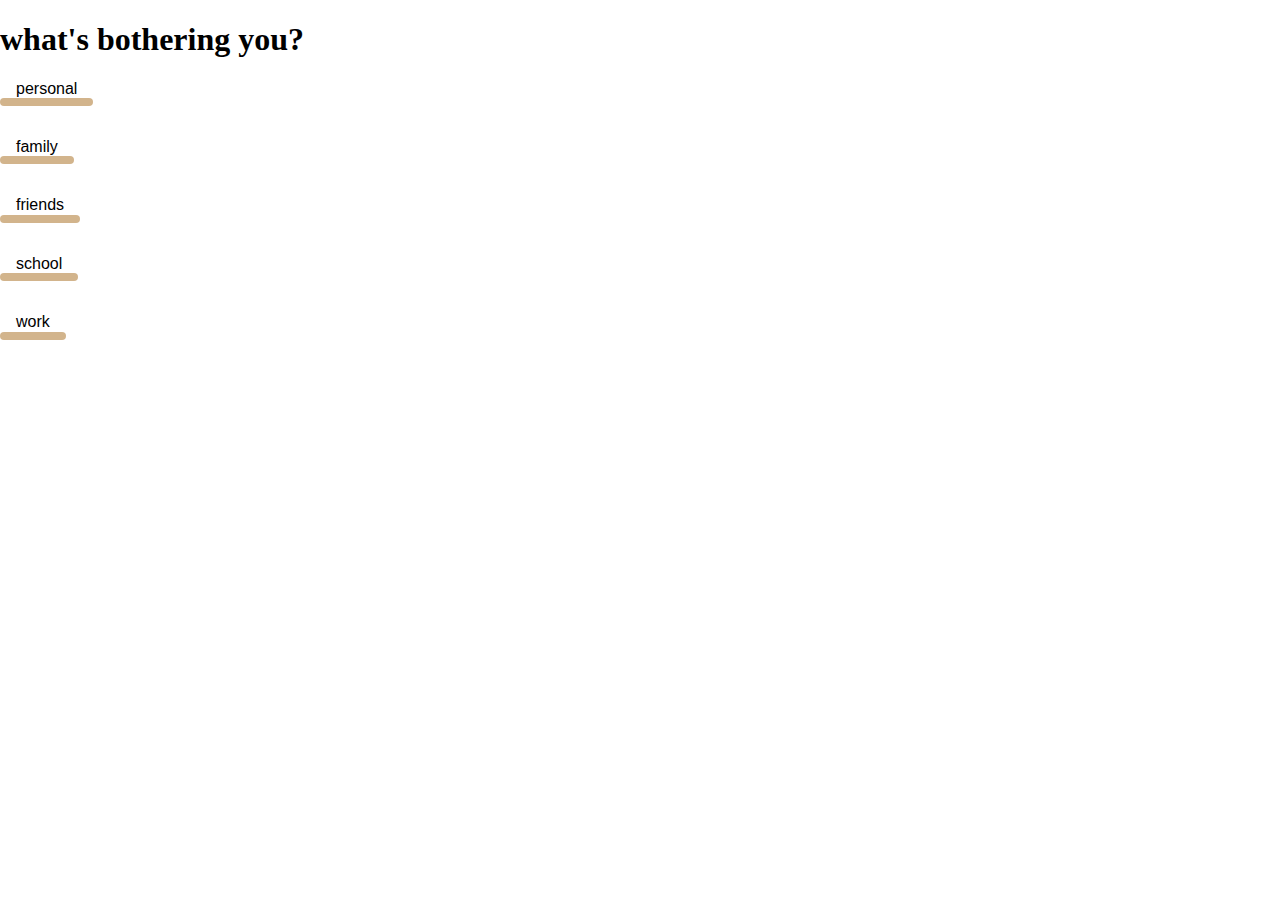
==== index.html @ 3c7bc016 "Need Help on Javascript" ====
<!DOCTYPE html>
<html>
  <head>
    <meta charset="utf-8" />
    <meta name="viewport" content="width=device-width, initial-scale=1" />

    <title>Encouragement Generator</title>

    <!-- add reset to create consistency between browsers and devices. -->
    <link rel="stylesheet" type="text/css" href="./reset.css" />

    <link rel="stylesheet" type="text/css" href="./main.css" />

    <!-- add link to your javascript. be sure it includes "defer" -->
    <script type="text/javascript" src="./script.js" defer></script>
  </head>

  <body>
    <h1>what's bothering you?</h1>
    <div class="selectors">

      <div class="button">
        <p class="text">personal</p>
        <div class="bg"></div>
      </div>
    </div>

    <div class="button">
        <p class="text">family</p>
        <div class="bg"></div>
      </div>
    </div>

    <div class="button">
        <p class="text">friends</p>
        <div class="bg"></div>
      </div>
    </div>

    <div class="button">
        <p class="text">school</p>
        <div class="bg"></div>
      </div>
    </div>

    <div class="button">
        <p class="text">work</p>
        <div class="bg"></div>
      </div>
    </div>


  </body>
</html>
---- main.css ----
@font-face {
  font-family: berlin;
  src: url(./assets/Berlin\ Sans\ FB\ Regular.woff2);
}

@font-face {
  font-family: bitter;
  src: url(./assets/Bitter-Regular.woff2);
}

.button {
    width: fit-content;
  }
  
  .bg {
    position: relative;
    width: 100%;
    height: .5rem;
    background-color: tan;
    transition: 300ms ease all;
    transform: translateY(-1rem);
    padding-left: 1rem;
    border-radius: 1rem;
    z-index:-100;
  }
  
  .text {
    position: relative;
    font-family: helvetica;
    padding-left: 1rem;
    z-index: 100;
  }
  
  .bg.hv {
    height: 2rem;
  transform: translateY(-2.5rem);
    background-color: brown;
  }
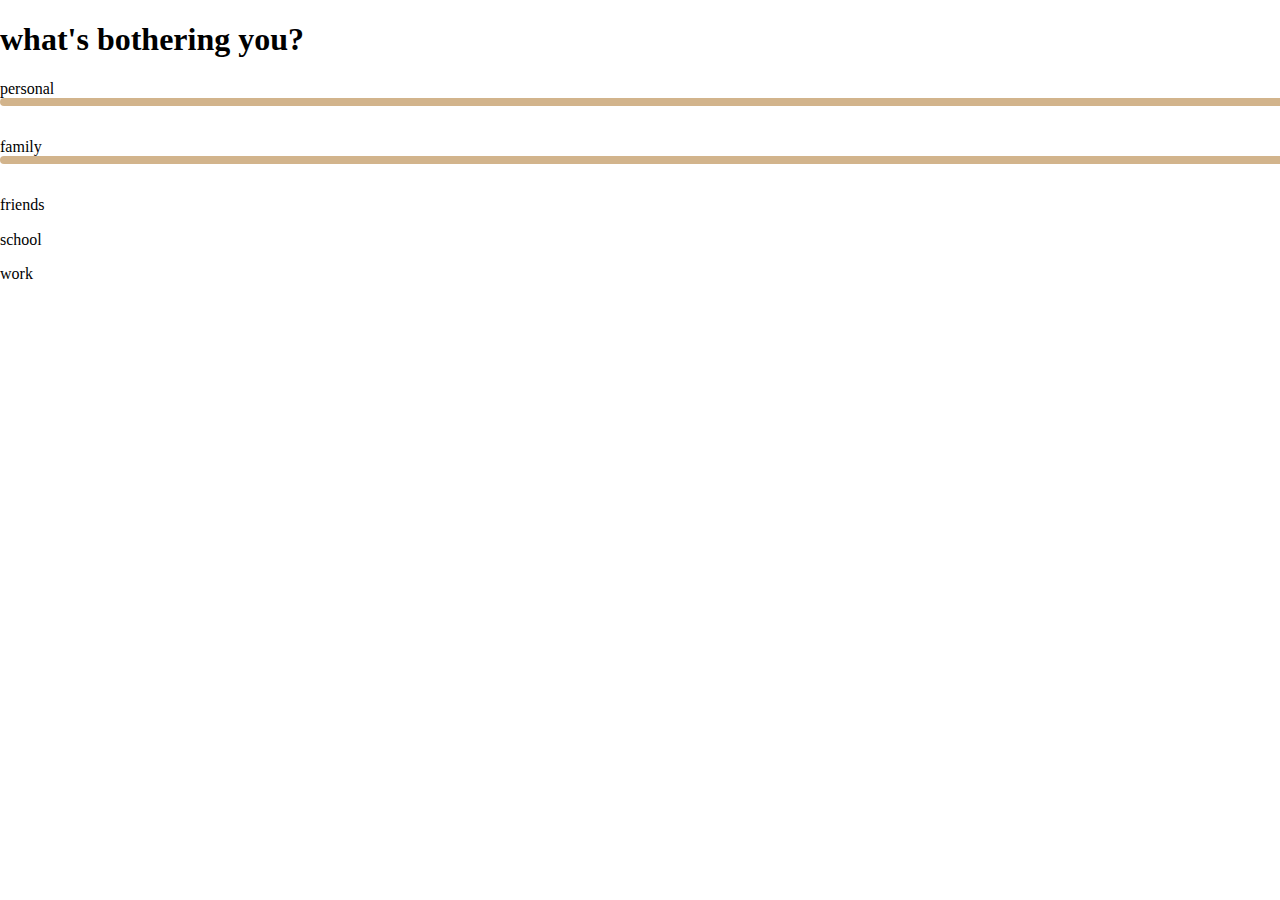
==== commit 9a06350d: "only first hover effect works" ====
--- a/index.html
+++ b/index.html
@@ -17,38 +17,39 @@
 
   <body>
     <h1>what's bothering you?</h1>
+    
     <div class="selectors">
 
-      <div class="button">
-        <p class="text">personal</p>
+      <div class="personal-button">
+        <p class="personal-text">personal</p>
+        <div class="bg"></div>
+      </div>
+
+    <div class="family-button">
+        <p class="family-text">family</p>
         <div class="bg"></div>
       </div>
     </div>
 
-    <div class="button">
-        <p class="text">family</p>
-        <div class="bg"></div>
+    <div class="friends-button">
+        <p class="friends-text">friends</p>
+        <div class="friends-bg"></div>
       </div>
     </div>
 
-    <div class="button">
-        <p class="text">friends</p>
-        <div class="bg"></div>
+    <div class="school-button">
+        <p class="school-text">school</p>
+        <div class="school-bg"></div>
       </div>
     </div>
 
-    <div class="button">
-        <p class="text">school</p>
-        <div class="bg"></div>
+    <div class="work-button">
+        <p class="work-text">work</p>
+        <div class="work-bg"></div>
       </div>
     </div>
 
-    <div class="button">
-        <p class="text">work</p>
-        <div class="bg"></div>
-      </div>
     </div>
-
 
   </body>
 </html>
--- a/main.css
+++ b/main.css
@@ -7,6 +7,8 @@
   font-family: bitter;
   src: url(./assets/Bitter-Regular.woff2);
 }
+
+
 
 .button {
     width: fit-content;
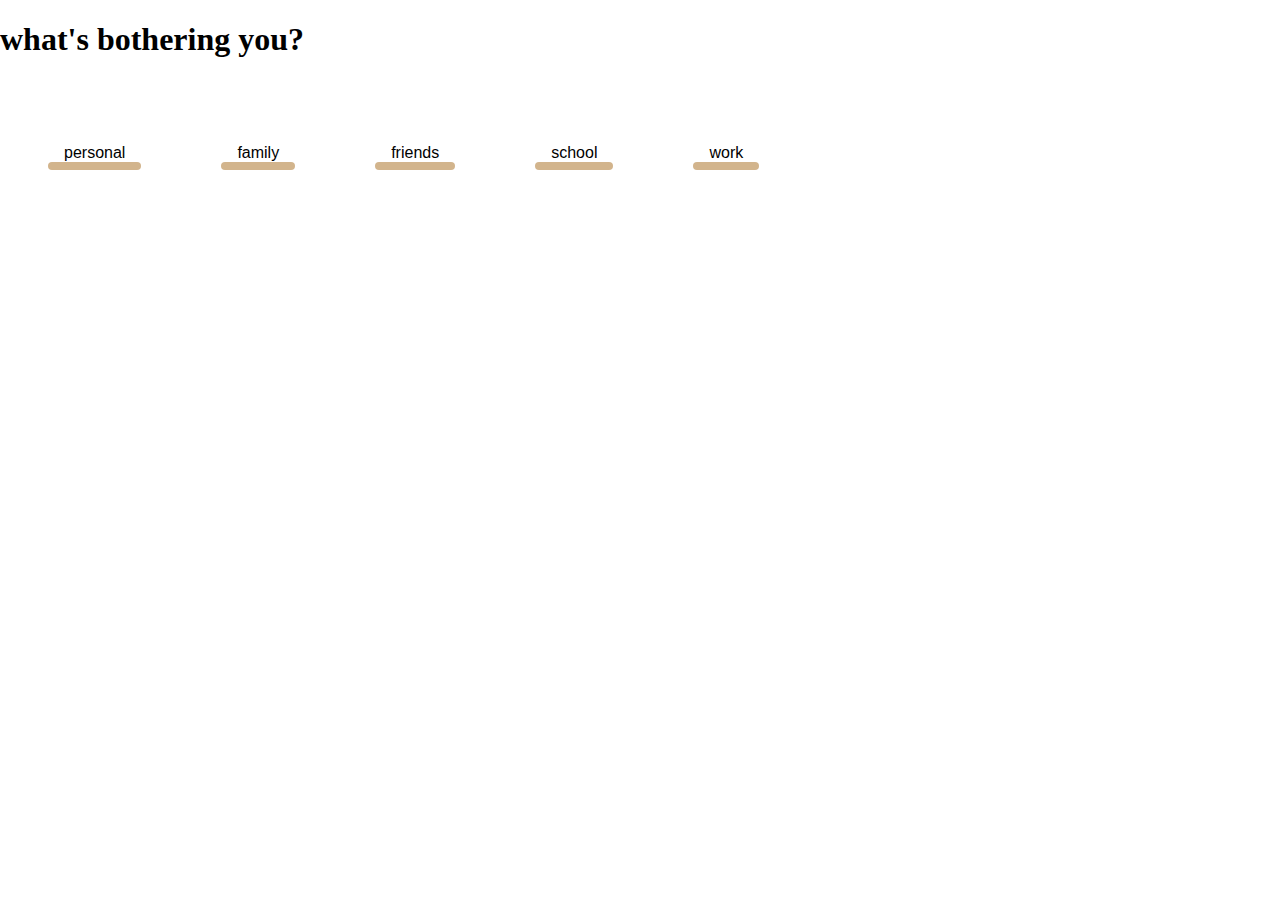
==== commit a8f193eb: "fixed index.html" ====
--- a/index.html
+++ b/index.html
@@ -18,38 +18,37 @@
   <body>
     <h1>what's bothering you?</h1>
     
-    <div class="selectors">
+<div class="selectors">
 
-      <div class="personal-button">
-        <p class="personal-text">personal</p>
+      <div class="button">
+        <p class="text">personal</p>
         <div class="bg"></div>
       </div>
 
-    <div class="family-button">
-        <p class="family-text">family</p>
+    <div class="button">
+        <p class="text">family</p>
         <div class="bg"></div>
       </div>
-    </div>
+    
 
-    <div class="friends-button">
-        <p class="friends-text">friends</p>
-        <div class="friends-bg"></div>
+    <div class="button">
+        <p class="text">friends</p>
+        <div class="bg"></div>
       </div>
-    </div>
+   
 
-    <div class="school-button">
-        <p class="school-text">school</p>
-        <div class="school-bg"></div>
+    <div class="button">
+        <p class="text">school</p>
+        <div class="bg"></div>
       </div>
-    </div>
+   
 
-    <div class="work-button">
-        <p class="work-text">work</p>
-        <div class="work-bg"></div>
+    <div class="button">
+        <p class="text">work</p>
+        <div class="bg"></div>
       </div>
-    </div>
-
-    </div>
+   
+</div>
 
   </body>
 </html>
--- a/main.css
+++ b/main.css
@@ -8,10 +8,14 @@
   src: url(./assets/Bitter-Regular.woff2);
 }
 
-
+.selectors {
+    display: flex;
+    flex-direction: row;
+}
 
 .button {
     width: fit-content;
+    padding: 3rem;
   }
   
   .bg {
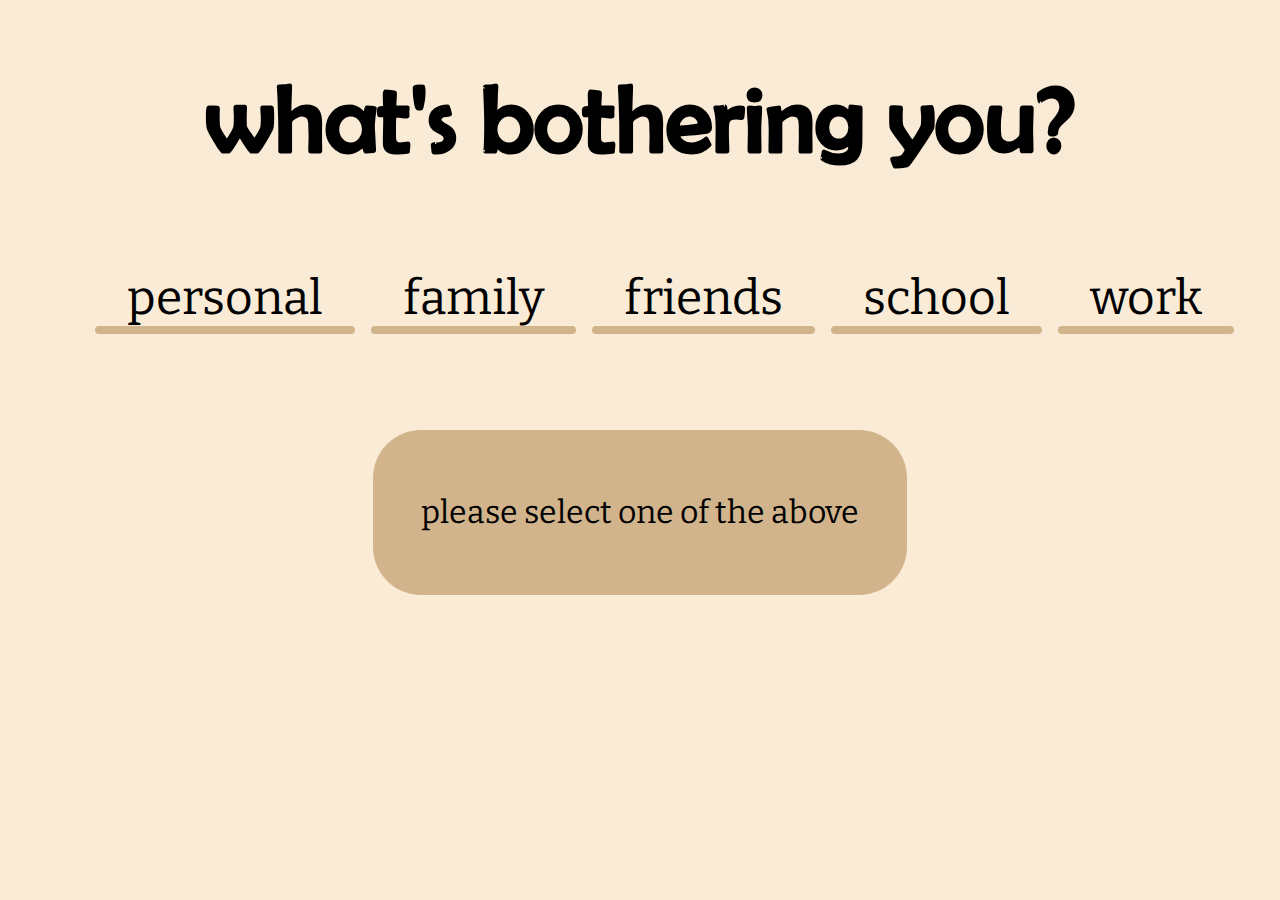
==== commit bb7ff39f: "FINISHED" ====
--- a/index.html
+++ b/index.html
@@ -20,35 +20,51 @@
     
 <div class="selectors">
 
-      <div class="button">
+
+  <div class="button height-fix">
+    <p class="text">.</p>
+    <div class="bg-selected"></div>
+  </div>  
+
+      <a href="./subpages/personal.html">
+        <div class="button">
         <p class="text">personal</p>
         <div class="bg"></div>
       </div>
+      </a>
 
-    <div class="button">
+      <a href="./subpages/family.html">
+      <div class="button">
         <p class="text">family</p>
         <div class="bg"></div>
       </div>
-    
+    </a>
 
+    <a href="./subpages/friends.html">
     <div class="button">
         <p class="text">friends</p>
         <div class="bg"></div>
       </div>
+      </a>
    
 
-    <div class="button">
+      <a href="./subpages/school.html">
+      <div class="button">
         <p class="text">school</p>
         <div class="bg"></div>
       </div>
-   
+   </a>
 
-    <div class="button">
+   <a href="./subpages/work.html">
+   <div class="button">
         <p class="text">work</p>
         <div class="bg"></div>
       </div>
    
+    
 </div>
+
+    <div class="bottom-container"><p class="bottom">please select one of the above</p></div>
 
   </body>
 </html>
--- a/main.css
+++ b/main.css
@@ -8,14 +8,32 @@
   src: url(./assets/Bitter-Regular.woff2);
 }
 
+body {
+    background-color: antiquewhite;
+}
+
+h1 {
+    font-family: berlin;
+    font-size: 6rem;
+    display: flex;
+    justify-content: center;
+
+}
+
 .selectors {
     display: flex;
     flex-direction: row;
+    justify-content: center;
 }
 
 .button {
     width: fit-content;
-    padding: 3rem;
+    padding: 1rem;
+  }
+
+  .button-selected {
+    width: fit-content;
+    padding: 1rem;
   }
   
   .bg {
@@ -26,19 +44,77 @@
     transition: 300ms ease all;
     transform: translateY(-1rem);
     padding-left: 1rem;
-    border-radius: 1rem;
+    border-radius: 3rem;
     z-index:-100;
   }
   
   .text {
     position: relative;
-    font-family: helvetica;
+    font-family: bitter;
+    font-size: 3rem;
+    margin: 1rem;
     padding-left: 1rem;
     z-index: 100;
+    transition: 300ms ease all 100ms;
   }
+
+  .text:hover {
+      color: white;
+  }
+
+  .selected {
+      color: white;
+  }
+
   
+  
+  .bottom-container {
+    padding: 2rem;
+    padding-left: 3rem;
+    padding-right: 3rem;
+    background-color:tan;
+    margin: auto;
+    width: fit-content;
+    max-width: 36rem;
+    border-radius: 3rem;
+    font-family: bitter;
+    font-size: 2rem;
+    text-align: center;
+  }
+
   .bg.hv {
-    height: 2rem;
-  transform: translateY(-2.5rem);
-    background-color: brown;
-  }+    height: 4.5rem;
+  transform: translateY(-5rem);
+    background-color: chocolate;
+  }
+
+  .bg-selected {
+    position: relative;
+    width: 100%;
+    height: .5rem;
+    background-color: tan;
+    transition: 300ms ease all;
+    transform: translateY(-1rem);
+    padding-left: 1rem;
+    border-radius: 3rem;
+    z-index:-100;
+   
+    height: 4.5rem;
+  transform: translateY(-5rem);
+    background-color: chocolate;
+  }
+
+  .bot-but {
+      display: flex;
+      justify-content: center;
+  }
+
+a {
+    text-decoration: none;
+    color: black;
+}
+
+.height-fix {
+    width: 0px;
+    opacity: 0%;
+}